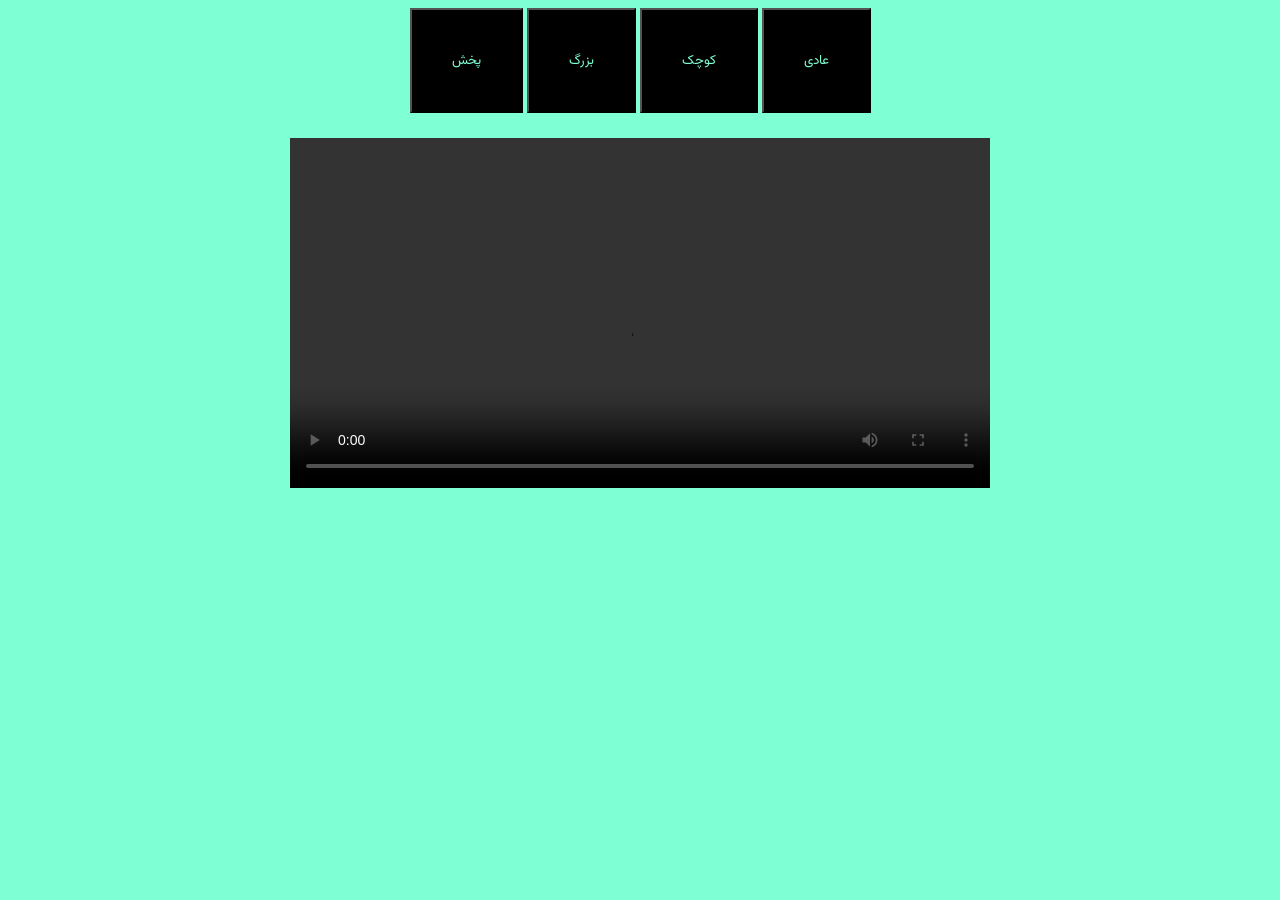
==== ryan1.html @ e86f0994 "Add files via upload" ====
<!DOCTYPE html> 
<html> 
<body> 
    <link rel="preconnect" href="https://fonts.googleapis.com">
<link rel="preconnect" href="https://fonts.gstatic.com" crossorigin>
<link href="https://fonts.googleapis.com/css2?family=Vazirmatn:wght@100..900&display=swap" rel="stylesheet">
    <link rel="stylesheet" href="style.css">

<div style="text-align:center"> 
  <button onclick="playPause()">پخش</button> 
  <button onclick="makeBig()">بزرگ</button>
  <button onclick="makeSmall()">کوچک</button>
  <button onclick="makeNormal()">عادی</button>
  <br><br>
  <video id="video1" width="700" controls>
    <source src="https://2vav8brkp1.ucarecd.net/af865feb-951c-4bcb-831d-6e0411c54dcf/VID_20260702_193407_368.mp4" type="video/mp4">

  </video>
</div> 

<script> 
var myVideo = document.getElementById("video1"); 

function playPause() { 
  if (myVideo.paused) 
    myVideo.play(); 
  else 
    myVideo.pause(); 
} 

function makeBig() { 
    myVideo.width = 840; 
} 

function makeSmall() { 
    myVideo.width = 450; 
} 

function makeNormal() { 
    myVideo.width = 700; 
} 
</script> 

</body> 
</html>
---- style.css ----
body{
    background-color:aquamarine;
    font-family: "Vazirmatn", sans-serif;
    font-optical-sizing: auto;
    font-weight: <weight>;
    font-style: normal;
 }



header{
    text-align: center;
    color: black;
    font-size: large;
}
header:hover{
color: brown;


}

nav,button{
    text-align: center;
    padding: 3em;
    sha
}


button{
    font-family: "vazirmatn";
    background-color: black;
    color: aquamarine;
    text-align:end;
}


button:hover{

    color: black;
    background-color: aqua;
}


img{
    text-align: center;
}

.center {
  display: block;
  margin-left: auto;
  margin-right: auto;
  width: 90%;
}
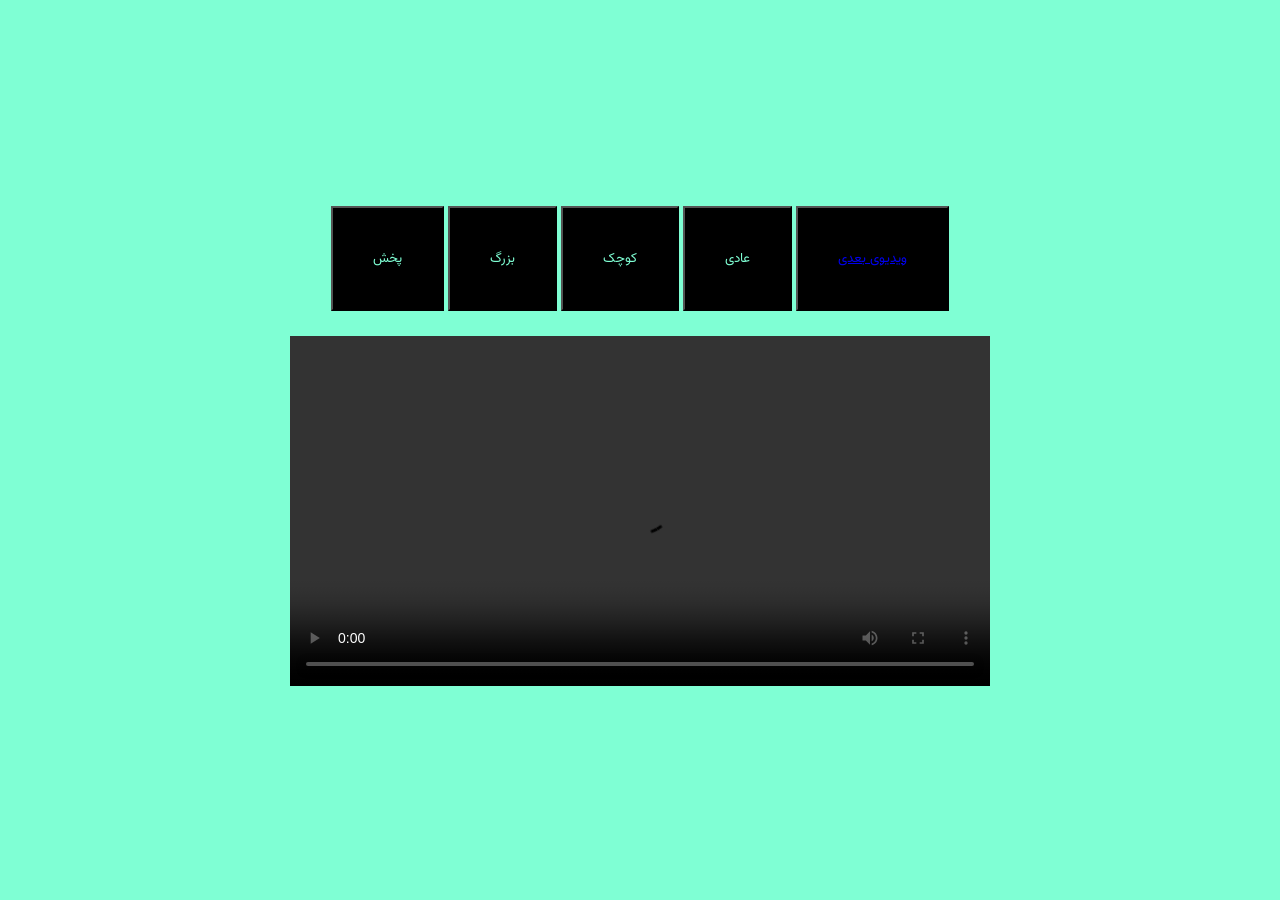
==== commit 23ed8e75: "Add files via upload" ====
--- a/ryan1.html
+++ b/ryan1.html
@@ -12,6 +12,7 @@
   <button onclick="makeBig()">بزرگ</button>
   <button onclick="makeSmall()">کوچک</button>
   <button onclick="makeNormal()">عادی</button>
+  <button > <a href="lasirena69.html">ویدیوی بعدی</a></button>
   <br><br>
   <video id="video1" width="700" controls>
     <source src="https://2vav8brkp1.ucarecd.net/af865feb-951c-4bcb-831d-6e0411c54dcf/VID_20260702_193407_368.mp4" type="video/mp4">
--- a/style.css
+++ b/style.css
@@ -2,8 +2,13 @@
     background-color:aquamarine;
     font-family: "Vazirmatn", sans-serif;
     font-optical-sizing: auto;
-    font-weight: <weight>;
     font-style: normal;
+    display: flex;
+    justify-content: center;
+    align-items: center;
+    min-height: 100vh;
+
+    font-family: "vazirmatn", sans-serif;
  }
 
 
@@ -14,7 +19,7 @@
     font-size: large;
 }
 header:hover{
-color: brown;
+color:deeppink
 
 
 }
@@ -27,7 +32,7 @@
 
 
 button{
-    font-family: "vazirmatn";
+    font-family:"vazirmatn" ;
     background-color: black;
     color: aquamarine;
     text-align:end;
@@ -46,8 +51,78 @@
 }
 
 .center {
-  display: block;
+  display: flex;
   margin-left: auto;
   margin-right: auto;
-  width: 90%;
+  width: 100%;
+
+}
+
+* {
+    margin: 0;
+    padding: 0;
+    box-sizing: border-box;
+}
+
+
+
+.slider {
+    position: relative;
+    width: 800px;
+    height: 400px;
+    overflow: hidden;
+    border-radius: 10px;
+    box-shadow: 2 5px 15px rgba(0,0,0,0.2);
+}
+
+.slide {
+    position: absolute;
+    width: 100%;
+    height: 100%;
+    object-fit: cover;
+    opacity: 0;
+    transition: opacity 0.5s ease-in-out;
+}
+
+.slide.active {
+    opacity: 1;
+}
+
+
+
+
+
+.prev {
+    left: 15px;
+}
+
+.next {
+    right: 15px;
+}
+
+
+/* Mobile */
+@media (max-width: 768px) {
+    .btn {
+        width: 38px;
+        height: 38px;
+        font-size: 20px;
+    }
+
+    .prev {
+        left: 10px;
+    }
+
+    .next {
+        right: 10px;
+    }
+}
+
+/* Small Mobile */
+@media (max-width: 480px) {
+    .btn {
+        width: 32px;
+        height: 32px;
+        font-size: 16px;
+    }
 }
